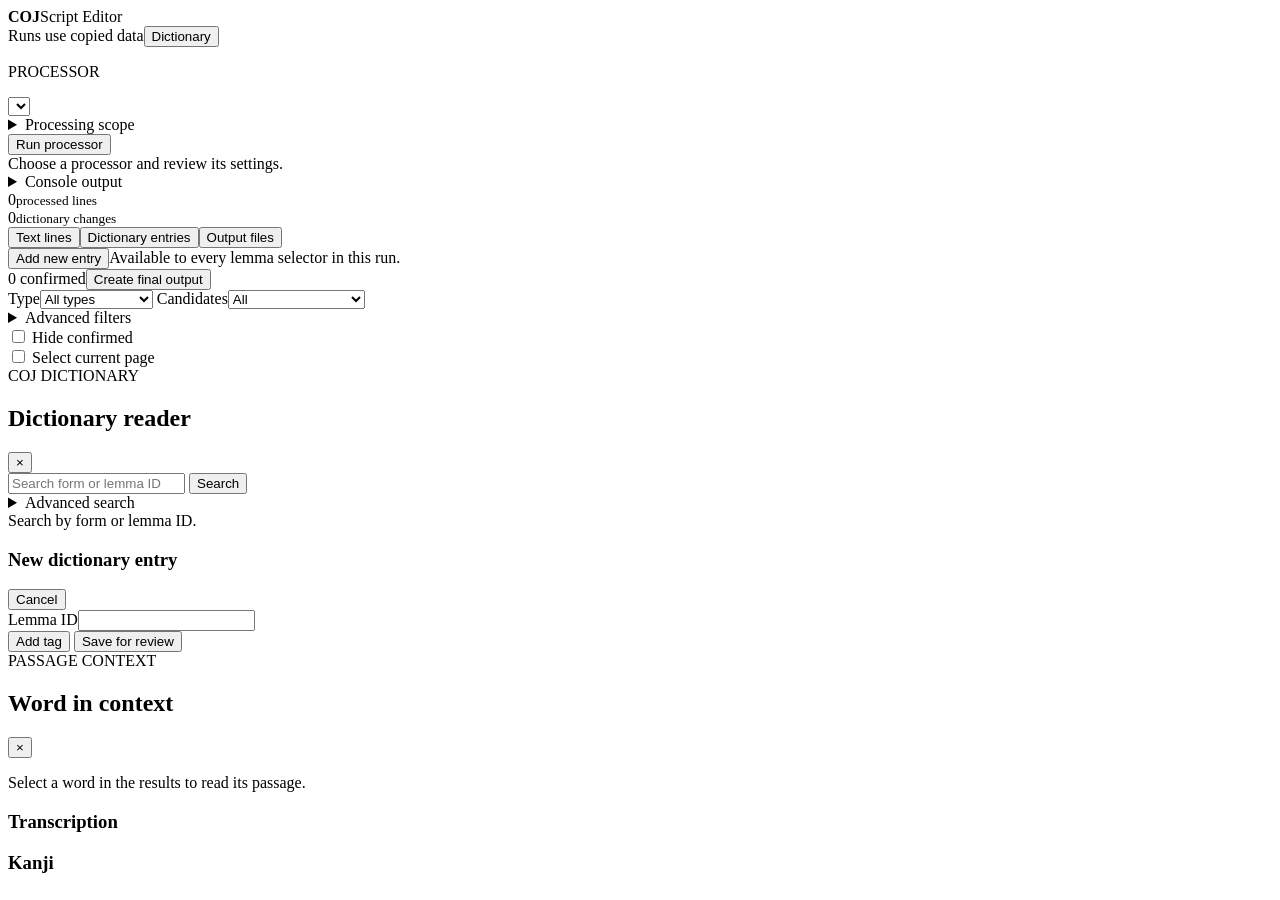
==== scripteditor/templates/index.html @ 51f0268e "Update script editor" ====
<!doctype html>
<html lang="en">
<head>
  <meta charset="utf-8">
  <meta name="viewport" content="width=device-width, initial-scale=1">
  <title>COJ Script Editor</title>
  <link rel="stylesheet" href="/static/style.css">
  <link rel="stylesheet" href="/static/filters.css">
  <link rel="stylesheet" href="/static/dictionary.css">
  <link rel="stylesheet" href="/static/review.css">
  <link rel="stylesheet" href="/static/context.css">
</head>
<body>
  <header><div><strong>COJ</strong><span>Script Editor</span></div><div class="header-actions"><span class="safe">Runs use copied data</span><button id="open-dictionary" type="button">Dictionary</button></div></header>
  <main>
    <aside>
      <p class="eyebrow">PROCESSOR</p>
      <select id="script"></select>
      <div id="settings"></div>
      <details class="run-scope">
        <summary>Processing scope</summary>
        <p class="hint">Select a whole collection, document, or individual passage.</p>
        <div id="scope-tree" class="scope-tree" role="tree" aria-label="XML passages to process"></div>
        <p id="scope-count" class="scope-count"></p>
      </details>
      <button id="run">Run processor</button>
      <div id="status">Choose a processor and review its settings.</div>
      <details><summary>Console output</summary><pre id="console"></pre></details>
    </aside>
    <section class="results">
      <div class="results-controls">
        <div class="summary"><div><span id="line-count">0</span><small>processed lines</small></div><div><span id="dict-count">0</span><small>dictionary changes</small></div></div>
        <nav><button class="tab active" data-tab="lines">Text lines</button><button class="tab" data-tab="dictionary">Dictionary entries</button><button class="tab" data-tab="files">Output files</button></nav>
        <div class="global-actions">
          <div class="entry-actions"><button type="button" id="add-global-entry">Add new entry</button><span>Available to every lemma selector in this run.</span></div>
          <div class="output-actions"><span id="confirmation-count">0 confirmed</span><button type="button" id="finalize-review" class="primary">Create final output</button></div>
          <div id="review-issues" class="review-issues hidden" role="status"></div>
        </div>
        <div id="line-tools">
          <div class="result-filters" id="line-filters">
            <label>Type<select id="filter-category"><option value="all">All types</option><option value="existing">Existing lemma</option><option value="new">New lemma</option><option value="changed">Other changes</option></select></label>
            <label>Candidates<select id="filter-candidates"><option value="all">All</option><option value="multiple">Multiple candidates</option><option value="single">Single candidate</option></select></label>
            <details>
              <summary>Advanced filters</summary>
              <div class="advanced-filter-grid">
                <label>Result file<select id="filter-file"><option value="all">All processed files</option></select></label>
                <label>Start at result<input id="filter-start" type="number" min="1" value="1"></label>
                <label>Maximum displayed<input id="filter-limit" type="number" min="1" max="10000" value="200"></label>
                <div class="range-actions"><button type="button" id="range-prev">Previous</button><button type="button" id="range-next">Next</button></div>
              </div>
            </details>
            <label class="hide-confirmed"><input type="checkbox" id="hide-confirmed"> Hide confirmed</label>
            <span id="visible-count"></span>
          </div>
          <label class="page-selection"><input type="checkbox" id="select-page"> <span>Select current page</span></label>
        </div>
      </div>
      <div class="results-scroll">
        <div id="lines" class="panel"></div>
        <div id="dictionary" class="panel hidden"></div>
        <div id="files" class="panel hidden"></div>
      </div>
    </section>
  </main>
  <aside id="dictionary-drawer" class="dictionary-drawer hidden" aria-label="Dictionary reader">
    <div class="dictionary-heading"><div><span class="eyebrow">COJ DICTIONARY</span><h2>Dictionary reader</h2></div><button id="close-dictionary" type="button" aria-label="Close dictionary">×</button></div>
    <div class="dictionary-search">
      <input id="dictionary-query" type="search" placeholder="Search form or lemma ID" autocomplete="off">
      <button id="dictionary-search-button" type="button">Search</button>
    </div>
    <details class="dictionary-advanced">
      <summary>Advanced search</summary>
      <p>Select which kinds of dictionary data to search.</p>
      <div id="dictionary-search-fields">
        <label><input type="checkbox" value="id" checked> Lemma ID</label>
        <label><input type="checkbox" value="form" checked> Form</label>
        <label><input type="checkbox" value="gloss"> Gloss</label>
        <label><input type="checkbox" value="meaning"> Meaning</label>
        <label><input type="checkbox" value="pos"> Part of speech</label>
        <label><input type="checkbox" value="note"> Note</label>
        <label><input type="checkbox" value="compound"> Compound</label>
        <label><input type="checkbox" value="related"> Related entries</label>
      </div>
    </details>
    <div id="dictionary-message" class="dictionary-message">Search by form or lemma ID.</div>
    <div id="dictionary-results" class="dictionary-results"></div>
    <article id="dictionary-reader-entry" class="dictionary-reader-entry hidden"></article>
    <section id="new-entry-editor" class="new-entry-editor hidden">
      <div class="new-entry-heading"><h3 id="new-entry-title">New dictionary entry</h3><button type="button" id="cancel-new-entry">Cancel</button></div>
      <label>Lemma ID<input id="new-entry-id" type="text"></label>
      <div id="new-entry-id-message"></div>
      <div id="new-entry-fields"></div>
      <button type="button" id="add-entry-field">Add tag</button>
      <button type="button" id="save-new-entry" class="primary">Save for review</button>
    </section>
  </aside>
  <aside id="context-drawer" class="context-drawer hidden" aria-label="Passage context">
    <div class="context-heading"><div><span class="eyebrow">PASSAGE CONTEXT</span><h2>Word in context</h2></div><button id="close-context" type="button" aria-label="Close passage context">×</button></div>
    <p id="context-location" class="context-location"></p>
    <div id="context-message" class="context-message">Select a word in the results to read its passage.</div>
    <section id="context-content" class="hidden">
      <div class="context-section"><h3>Transcription</h3><div id="context-transcription" class="context-transcription"></div></div>
      <div class="context-section"><h3>Kanji</h3><div id="context-kanji" class="context-kanji"></div></div>
    </section>
  </aside>
  <script src="/static/app.js"></script>
</body>
</html>
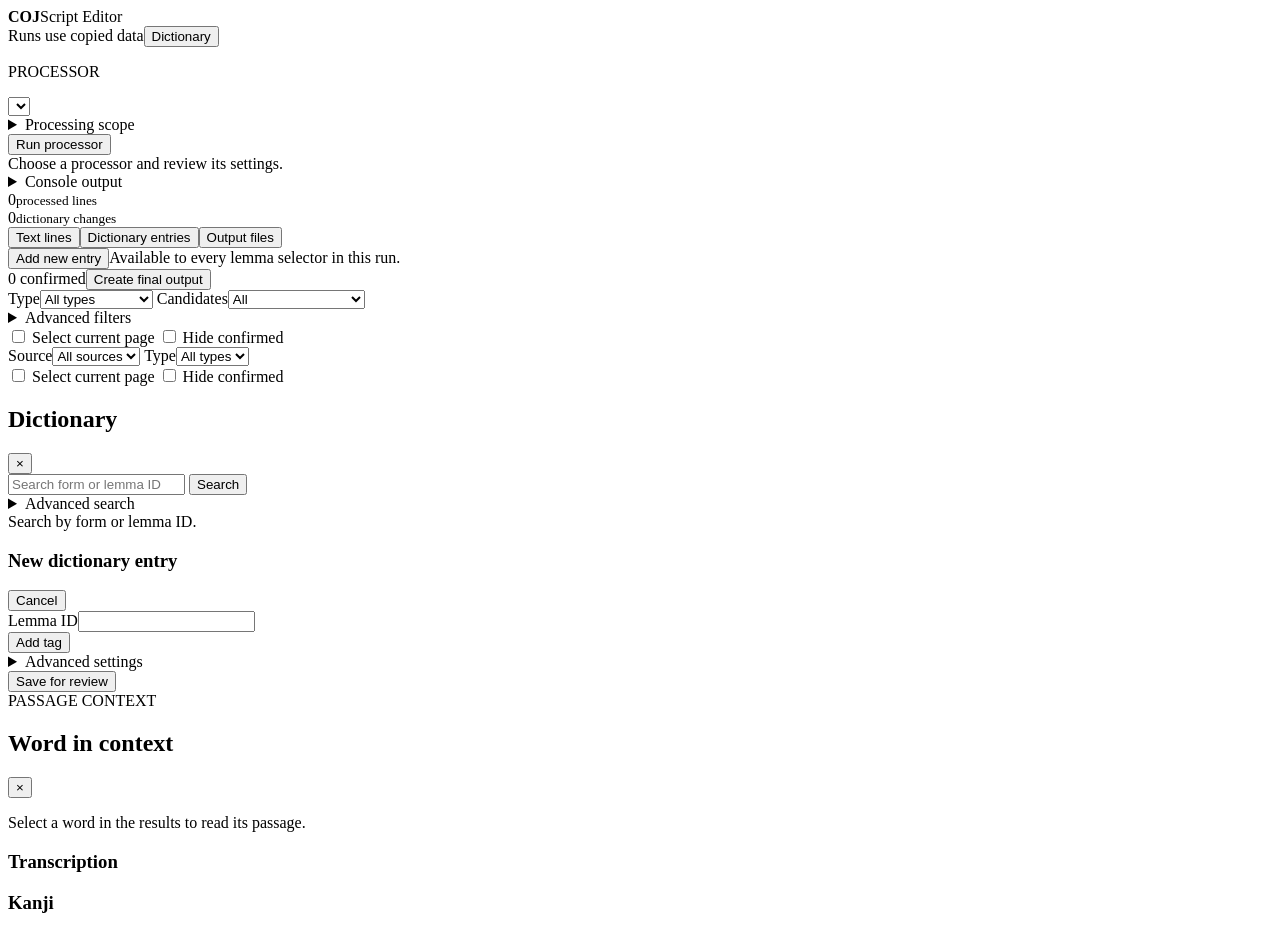
==== commit d0d908cd: "Fixed page overflow and positioned the results scrollbar beside the result cards. Grouped “Hide conf" ====
--- a/scripteditor/templates/index.html
+++ b/scripteditor/templates/index.html
@@ -49,10 +49,23 @@
                 <div class="range-actions"><button type="button" id="range-prev">Previous</button><button type="button" id="range-next">Next</button></div>
               </div>
             </details>
-            <label class="hide-confirmed"><input type="checkbox" id="hide-confirmed"> Hide confirmed</label>
             <span id="visible-count"></span>
           </div>
-          <label class="page-selection"><input type="checkbox" id="select-page"> <span>Select current page</span></label>
+          <div class="page-selection">
+            <label><input type="checkbox" id="select-page"> <span>Select current page</span></label>
+            <label class="hide-confirmed"><input type="checkbox" id="hide-confirmed"> Hide confirmed</label>
+          </div>
+        </div>
+        <div id="dictionary-tools" class="hidden">
+          <div class="result-filters">
+            <label>Source<select id="dictionary-filter-source"><option value="all">All sources</option><option value="machine">Machine</option><option value="user">User</option></select></label>
+            <label>Type<select id="dictionary-filter-category"><option value="all">All types</option><option value="added">Added</option><option value="revised">Revised</option><option value="deleted">Deleted</option></select></label>
+            <span id="dictionary-visible-count"></span>
+          </div>
+          <div class="page-selection">
+            <label><input type="checkbox" id="select-dictionary-page"> <span>Select current page</span></label>
+            <label class="hide-confirmed"><input type="checkbox" id="hide-confirmed-dictionary"> Hide confirmed</label>
+          </div>
         </div>
       </div>
       <div class="results-scroll">
@@ -62,8 +75,8 @@
       </div>
     </section>
   </main>
-  <aside id="dictionary-drawer" class="dictionary-drawer hidden" aria-label="Dictionary reader">
-    <div class="dictionary-heading"><div><span class="eyebrow">COJ DICTIONARY</span><h2>Dictionary reader</h2></div><button id="close-dictionary" type="button" aria-label="Close dictionary">×</button></div>
+  <aside id="dictionary-drawer" class="dictionary-drawer hidden" aria-label="Dictionary">
+    <div class="dictionary-heading"><h2>Dictionary</h2><button id="close-dictionary" type="button" aria-label="Close dictionary">×</button></div>
     <div class="dictionary-search">
       <input id="dictionary-query" type="search" placeholder="Search form or lemma ID" autocomplete="off">
       <button id="dictionary-search-button" type="button">Search</button>
@@ -91,6 +104,14 @@
       <div id="new-entry-id-message"></div>
       <div id="new-entry-fields"></div>
       <button type="button" id="add-entry-field">Add tag</button>
+      <details class="new-entry-advanced">
+        <summary>Advanced settings</summary>
+        <label>Start unused-ID search at<input id="new-entry-start" type="number" min="1" value="1"></label>
+        <div class="new-entry-advanced-actions">
+          <button type="button" id="generate-entry-id">Generate unused ID</button>
+          <button type="button" id="generate-entry-kana">Generate .KANA from .FORM</button>
+        </div>
+      </details>
       <button type="button" id="save-new-entry" class="primary">Save for review</button>
     </section>
   </aside>
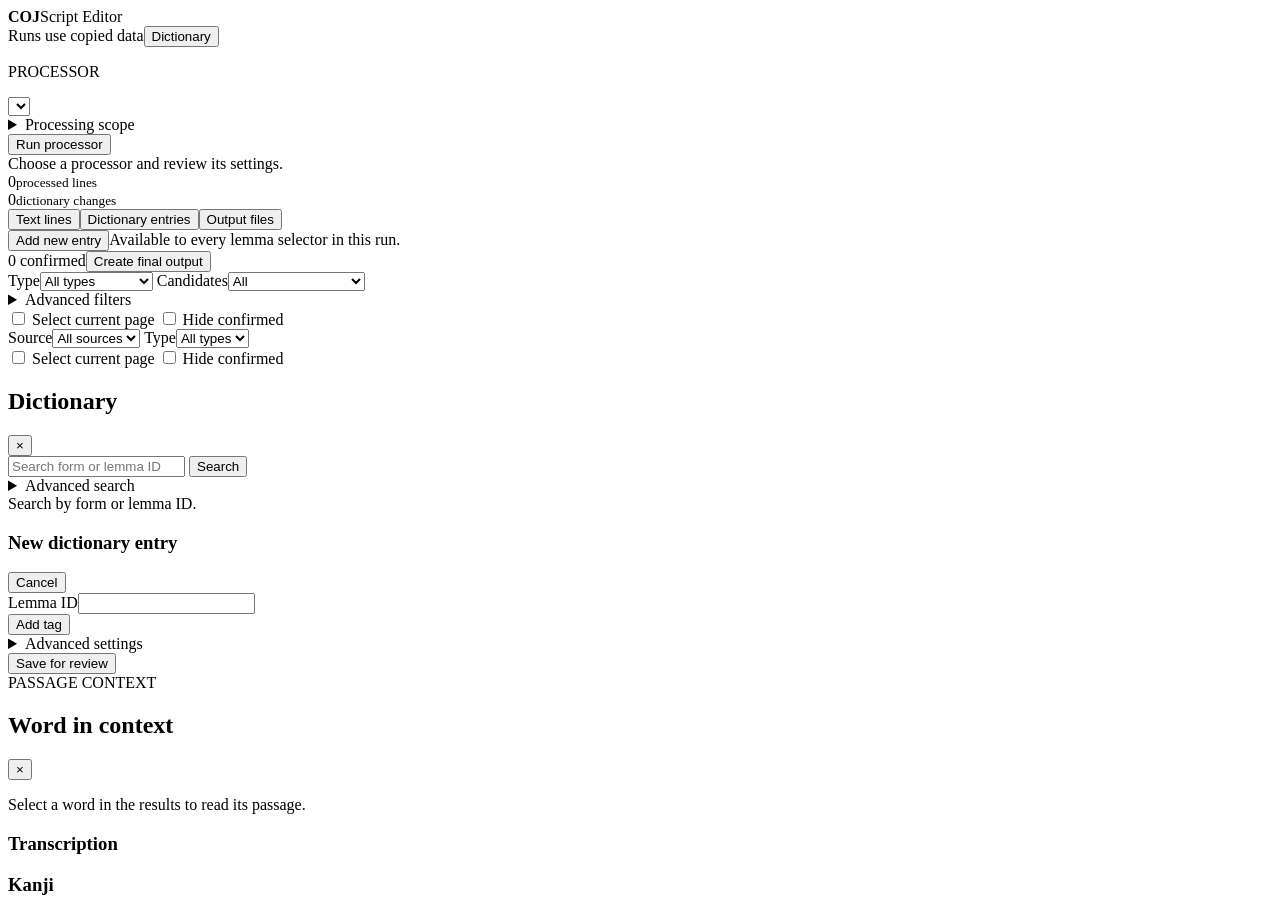
==== commit 927c05bd: "Added VS Code Outline–style stacked sticky rows. Each sticky row releases at the end of its own hier" ====
--- a/scripteditor/templates/index.html
+++ b/scripteditor/templates/index.html
@@ -25,7 +25,6 @@
       </details>
       <button id="run">Run processor</button>
       <div id="status">Choose a processor and review its settings.</div>
-      <details><summary>Console output</summary><pre id="console"></pre></details>
     </aside>
     <section class="results">
       <div class="results-controls">
